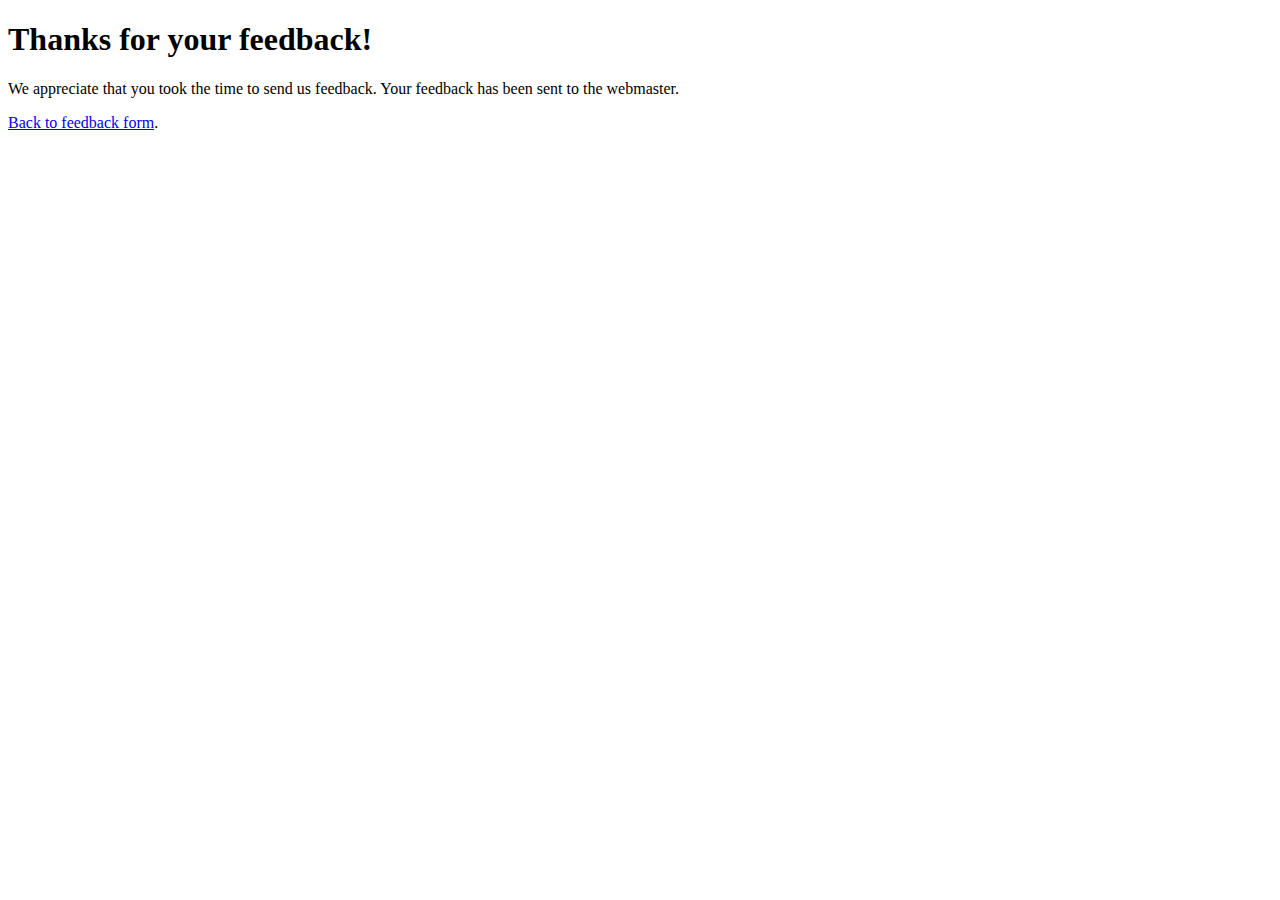
==== thank_you.html @ c005e428 "PHP_Form" ====
<!DOCTYPE html>
<title>Thank You</title>	

<h1>Thanks for your feedback!</h1>
<p>We appreciate that you took the time to send us feedback. Your feedback has been sent to the webmaster.</p>
<p><a href="feedback_form.html">Back to feedback form</a>.</p>
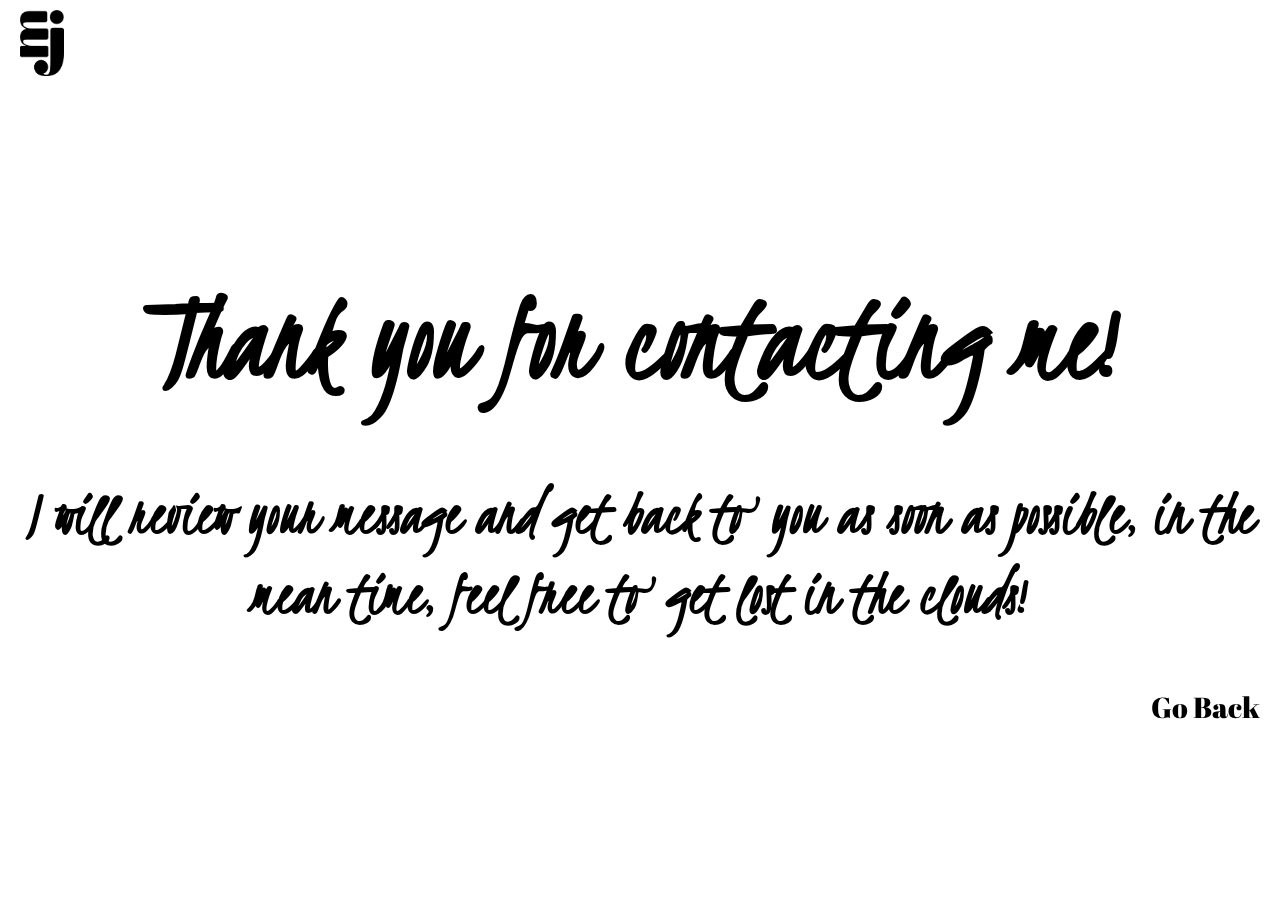
==== commit 57ea8708: "portfolio" ====
--- a/thank_you.html
+++ b/thank_you.html
@@ -1,6 +1,116 @@
 <!DOCTYPE html>
-<title>Thank You</title>	
+<html lang="en">
+<head>
+    <meta charset="UTF-8">
+    <meta name="viewport" content="width=device-width, initial-scale=1.0">
+    <meta http-equiv="X-UA-Compatible" content="ie=edge">
+    <meta name="description" content="Web Development">
+    <link rel="stylesheet" href="./styles.css">
+    <link rel="stylesheet" href="./form.css">
+    <link rel="stylesheet" href="./mywork.css">
+    <script src="https://ajax.googleapis.com/ajax/libs/jquery/3.3.1/jquery.min.js"></script>
+    <link href="https://fonts.googleapis.com/css?family=Dancing+Script:400,700" rel="stylesheet">
+    <link href="https://fonts.googleapis.com/css?family=Abril+Fatface" rel="stylesheet">
+    <link href="https://fonts.googleapis.com/css?family=Kristi" rel="stylesheet">
+    <link href="https://fonts.googleapis.com/css?family=Amatic+SC:400,700|Cinzel:400,700,900" rel="stylesheet">
+    <link rel="stylesheet" href="https://use.fontawesome.com/releases/v5.5.0/css/all.css" integrity="sha384-B4dIYHKNBt8Bc12p+WXckhzcICo0wtJAoU8YZTY5qE0Id1GSseTk6S+L3BlXeVIU" crossorigin="anonymous">
+    <title> Maria J Lopez - Web Developer </title>
+    <link rel="icon" href="./pictures/1x/mjlogo.png">
+</head>
 
-<h1>Thanks for your feedback!</h1>
-<p>We appreciate that you took the time to send us feedback. Your feedback has been sent to the webmaster.</p>
-<p><a href="feedback_form.html">Back to feedback form</a>.</p>+<div class="anchor"></div>
+<body id="home">
+
+    
+    <header class="header" > 
+
+        <div class="logo" >
+
+            <a href="./index.html"> <img src="./pictures/1x/mjlogo.png" alt="logo"></a>
+         
+            
+        </div>
+
+
+        <div class="thankyounav nav-titles nav-titles_black">
+
+
+
+        </div>
+
+
+        <div id="ham-button" class="ham-button">
+
+            <button id="ham-button" class="hamburger-icon">
+
+            <!-- <i class="fas fa-bars"></i> -->
+
+        </div>
+
+
+        <div class="menu closed" id="menu">
+
+               
+
+            <li><a href="#home">Home</a> </li>  
+            <li><a href="#mywork">My Work</a></li>
+            <li><a href="#aboutme">About Me</a></li>
+            <li><a href="#contactme">Contact Me</a></li>
+
+
+            <button id="close-button" class="close-button">close</button>
+
+        </div>
+
+    </header>
+
+    <main> 
+
+            <div class="banner" id="banner">
+
+                <div class="headliner">
+        
+                    <div class="thank-you main-title" >
+                        
+                        <h1>Thank you for contacting me!</h1>
+        
+                
+                    </div>
+        
+                    <div class="thankyou1 experience">
+        
+                        <h2>I will review your message and get back to you as soon as possible, in the mean time,
+                                feel free to get lost in the clouds!
+                        </h2>
+
+
+                        <div class="goback nav-titles nav-titles_black">
+
+
+                                <div >
+                    
+                                    <a href="./index.html">Go Back</a> 
+                                
+                                </div>  
+
+                        </div> 
+                  
+        
+        
+        
+
+                
+                    </div>
+        
+                    
+        
+                </div>
+        
+        
+        
+            </div>
+            
+        
+        
+        </main>
+        --- a/styles.css
+++ b/styles.css
@@ -0,0 +1,863 @@
+/* GENERAL  */
+
+* {
+    box-sizing: border-box;
+}
+html {
+
+    scroll-behavior: smooth;
+
+}
+body {
+
+    margin: 0;
+}
+
+.wrapper {
+
+    width: 100%;
+    margin: 0 auto;
+    max-width: 1200px;
+}
+
+input, textarea, select, button {
+    width : 150px;
+    margin: 0;
+    -webkit-box-sizing: border-box; /* For legacy WebKit based browsers */
+    -moz-box-sizing: border-box; /* For legacy (Firefox <29) Gecko based browsers */
+    box-sizing: border-box;
+  }
+
+/* HEADER */
+
+.header {
+
+    display: flex;
+    flex-direction: row;
+    align-items: center;
+    justify-content: space-evenly;
+    font-family: 'Cinzel', serif;
+    /* border-bottom: 5px solid black; */
+    width: 100%;
+    margin-top: 10px;
+    position: fixed;
+    color: black;
+    z-index: 10;
+    /* margin-top:20px; */
+    border-radius: 50px;
+    
+}
+
+.logo img{
+
+    width: 20%;
+    display: flex;
+    flex-direction: row;
+    align-items: center;
+    margin-left: 20px;
+    font-size: .001em;
+    margin-top:0;
+    
+}
+
+
+.nav-titles_black {
+
+    width: 100%;
+    display: flex;
+    flex-direction: row;
+    align-items: center;
+    justify-content: flex-end;
+    font-family: 'Abril Fatface', cursive;
+    font-size: 1.5em;
+    
+}
+
+.nav-titles_black a {
+
+    padding: 20px;
+    text-decoration: none;
+    font-size: 1.2em;
+    color: black;
+    
+}
+
+.nav-titles_opacity {
+
+    width: 100%;
+    display: flex;
+    flex-direction: row;
+    align-items: center;
+    justify-content: flex-end;
+    font-family: 'Abril Fatface', cursive;
+    font-size: 1.5em;    
+}
+
+.nav-titles_opacity a {
+
+    padding: 20px;
+    text-decoration: none;
+    font-size: 1.2em;
+    color: black;
+    opacity: .5;
+
+}
+
+
+
+.nav-titles a:hover {
+    transform: scale(1.1);
+}
+
+.nav-titles h3 {
+
+    float: right;
+    padding: 20px;
+}
+
+.hamburger-icon {
+
+    display: none;
+}
+
+.button{
+
+    display: inline-block;
+    text-align: right;
+    align-self: flex-end;
+    cursor: pointer;
+
+}
+
+.menu {
+
+    
+    position: absolute;
+    top: 0;
+    left: 0;
+    background:url(./pictures/Mountains.jpg) no-repeat;
+    background-size: 100%;
+    display: none;
+    padding: 10px;
+    height: 700px;
+    width: 100%;
+    font-size:.8em;
+    list-style: none;
+    z-index: 100000;
+    transition: 0.4s;
+    transform:translate(0px,0px);
+
+    
+
+}
+
+.closed {
+    
+    transform: translate(0 , -200px);
+   
+   }
+   
+#close-button {
+   
+    height: 100px;
+    background: transparent;
+    color: white;
+    display: inline-block;
+    margin-bottom: 0;
+    border: none;
+    text-transform: uppercase;
+    font-size: 1em;
+    cursor: pointer;
+   
+   }
+
+#close-button:hover {
+
+    transform:scale(1.1);
+}
+
+
+
+/* MAIN */
+
+main {
+
+    display: flex;
+    flex-direction: row;
+    align-items: center;
+}
+
+main.privacy_policy {
+    flex-direction: column;
+    align-items: flex-start;
+}
+
+.skills {
+    display: flex;
+    flex-direction: column;
+    align-items: center;
+    font-family: 'Cinzel', serif;
+
+    width: 25%;
+
+}
+
+.skills h3 {
+
+    width: 200px;
+    height: 40px;
+    background: black;
+    color: white;
+    border-radius: 50%;
+    text-align: center;
+    vertical-align: center;
+}
+
+.home {
+
+    display: flex;
+    flex-direction: column;
+    align-items: flex-start;
+    justify-content: center;
+    background-size: cover;
+    height: 100vh;
+    width: 75%;
+
+}
+
+
+
+.banner {
+    position: relative;
+    height: 100vh;
+    width: 100%;
+    overflow: hidden;
+    display: flex;
+    justify-content: center;
+    color: #fff;
+  }
+  .banner:after{
+    content: '';
+    position: absolute;
+    z-index: -1;
+    left: 0;
+    bottom: 0;
+  }
+  .banner:before{
+    content: '';
+    width: 100%;
+    height: 100%;
+    position: absolute;
+    top: 0;
+    left: 0;
+    -webkit-backface-visibility: hidden;
+    -moz-backface-visibility: hidden;
+    -ms-backface-visibility: hidden;
+    backface-visibility:hidden;
+  
+    -webkit-transform: translateZ(0) scale(1.0, 1.0);
+    -moz-transform:translateZ(0) scale(1.0, 1.0);
+    -ms-transform:translateZ(0) scale(1.0, 1.0);
+    -o-transform:translateZ(0) scale(1.0, 1.0);
+     transform: translateZ(0) scale(1.0, 1.0);
+     background-image: url("https://images.unsplash.com/photo-1502747812021-0ae746b6c23f?ixlib=rb-1.2.1&ixid=eyJhcHBfaWQiOjEyMDd9&auto=format&fit=crop&w=1350&q=80");
+  
+    -webkit-background-size: cover ;
+     background-size: cover ;
+  
+     background-attachment: fixed;
+     animation: increase 50s linear 10ms infinite;
+  
+    -webkit-transition: all 0.2s ease-in-out;
+     -moz-transition: all 0.2s ease-in-out;
+     -ms-transition: all 0.2s ease-in-out;
+     -o-transition: all 0.2s ease-in-out;
+     transition: all 0.2s ease-in-out;
+     z-index: -2;
+  
+  }
+  
+  @-webkit-keyframes increase {
+      0%{transform: scale(1)}
+      50%{transform: scale(1.5)}
+      100%{transform: scale(1)}
+  }
+  @-moz-keyframes increase {
+      0%{transform: scale(1)}
+      50%{transform: scale(1.5)}
+      100%{transform: scale(1)}
+  }
+  @keyframes increase {
+      0%{transform: scale(1)}
+      50%{transform: scale(1.5)}
+      100%{transform: scale(1)}
+  }
+
+
+
+
+.headliner {
+
+    display: flex;
+    flex-direction: column;
+    align-items: center;
+    justify-content: center;
+}
+
+.main-title {
+
+    font-family: 'Kristi', cursive;
+    color:black;
+    /* margin-left: 100px; */
+
+}
+
+.main-title h1{
+
+    margin-bottom: 2px;
+    font-size: 8em;
+
+}
+
+.experience {
+
+
+    font-family: 'Cinzel', serif;
+    /* margin-left: 100px; */
+    text-align: center;
+    color:black;
+    
+
+}
+.experience h2 {
+    font-family: 'Kristi', cursive;
+    font-size: 4em;
+}
+
+.bio {
+
+    display: flex;
+    flex-direction: row;
+    align-items: center;
+    justify-content: center;
+}
+
+.about {
+    width: 475px;
+    text-align: justify;
+}
+
+.about-me {
+
+    display: flex;
+    flex-direction: column;
+    align-items: center;
+    text-align: center;
+    font-family: 'Abril Fatface', cursive;
+    /* font-size: 2em; */
+    width: 100%;
+    /* background-color: #f3cfc3;
+    background-image: url(./pictures/river.jpg);
+    background-size:cover;
+    background-position: 50% 50%; */
+    
+    /* height: 800px; */
+    /* padding: 20px; */
+}
+
+.about-me h2 {
+
+    font-family: 'Abril Fatface', cursive;
+    font-size: 2em;
+    color: black;
+    padding: 10px;    
+}
+
+.about-me p {
+
+    color: black;
+    font-size: 1.3em;
+}
+
+.about-me img {
+    box-shadow: 9px 6px 32px 4px rgba(0,0,0,0.75);
+    padding: 20px;
+    background-color: white;
+}
+
+
+.about-me {
+    position: relative;
+    height: 1200px;
+    width: 100%;
+    overflow: hidden;
+    display: flex;
+    justify-content: center;
+    color: #fff;
+  }
+  .about-me:after{
+    content: '';
+    position: absolute;
+    z-index: -1;
+    left: 0;
+    bottom: 0;
+  }
+  .about-me:before{
+    content: '';
+    width: 100%;
+    height: 100%;
+    position: absolute;
+    top: 0;
+    left: 0;
+    -webkit-backface-visibility: hidden;
+    -moz-backface-visibility: hidden;
+    -ms-backface-visibility: hidden;
+    backface-visibility:hidden;
+  
+    -webkit-transform: translateZ(0) scale(1.0, 1.0);
+    -moz-transform:translateZ(0) scale(1.0, 1.0);
+    -ms-transform:translateZ(0) scale(1.0, 1.0);
+    -o-transform:translateZ(0) scale(1.0, 1.0);
+     transform: translateZ(0) scale(1.0, 1.0);
+     background-image: url("./pictures/river.jpg");
+  
+    -webkit-background-size: cover ;
+     background-size: cover ;
+  
+     background-attachment: fixed;
+     animation: increase 50s linear 10ms infinite;
+  
+    -webkit-transition: all 0.2s ease-in-out;
+     -moz-transition: all 0.2s ease-in-out;
+     -ms-transition: all 0.2s ease-in-out;
+     -o-transition: all 0.2s ease-in-out;
+     transition: all 0.2s ease-in-out;
+     z-index: -2;
+  
+  }
+  
+  @-webkit-keyframes increase {
+      0%{transform: scale(1)}
+      50%{transform: scale(1.5)}
+      100%{transform: scale(1)}
+  }
+  @-moz-keyframes increase {
+      0%{transform: scale(1)}
+      50%{transform: scale(1.5)}
+      100%{transform: scale(1)}
+  }
+  @keyframes increase {
+      0%{transform: scale(1)}
+      50%{transform: scale(1.5)}
+      100%{transform: scale(1)}
+  }
+
+
+/* MID SECTION */
+
+
+.mywork {
+
+    font-family: 'Abril Fatface', cursive;
+    display: flex;
+    flex-direction: row;
+    align-items: center;
+    justify-content: center;
+    background-color: #f7ddd0;
+    font-size: 2em;
+}
+
+.work {
+
+   display: flex;
+   flex-wrap: wrap;
+   width:100%;
+   flex-direction: row;
+   align-items: center;
+   justify-content: center;
+   height: 100%;
+   background-color: #f7ddd0;
+
+}
+
+
+.work-images img {
+
+    height:200px;
+    width: 400px; 
+    box-shadow: 9px 6px 32px 4px rgba(0,0,0,0.75);
+    padding: 10px;
+    background-color:white;
+    border-radius: 5px;
+
+}
+
+.work-desc {
+    
+    font-family: 'Cinzel', serif;
+    display: flex;
+    flex-direction: column;
+    align-items: center;
+    justify-content: center;
+    height: 400px;
+    width: 50%;
+    /* padding: 20px; */
+
+}
+
+.work-desc a{
+
+    text-decoration: none;
+    color: black;
+    font-weight: bold;
+    font-family: 'Abril Fatface', cursive;
+    box-shadow: 9px 6px 32px 4px rgba(0,0,0,0.75);
+
+}
+
+.work-desc p {
+    width:400px;
+    font-weight: bold;
+}
+
+#skills {
+    color: #fff;
+    text-transform: uppercase;
+    text-decoration: none;
+    letter-spacing: 0.15em;
+    
+    display: inline-block;
+    padding: 15px 20px;
+    position: relative;
+  }
+  #skills:after {    
+    background: none repeat scroll 0 0 transparent;
+    bottom: 0;
+    content: "";
+    display: block;
+    height: 2px;
+    left: 50%;
+    position: absolute;
+    background: #fff;
+    transition: width 0.3s ease 0s, left 0.3s ease 0s;
+    width: 0;
+  }
+  #skills:hover:after { 
+    width: 100%; 
+    left: 0; 
+  }
+/* #skills {
+
+} */
+
+/* FOOTER */
+
+
+.contact-info {
+
+   display: flex;
+   flex-direction: row;
+   justify-content: center;
+   width: 100%;
+   height: 250px;
+   background-color: #61718e;
+
+}
+
+
+.contactlinks {
+
+    -webkit-transition: 0.4s;
+    -moz-transition: 0.4s;
+    transition: 0.4s;
+    right: 50px;
+    bottom: 50px;
+    width: 60px;
+    height: 60px;
+    text-align: center;
+    line-height: 60px;
+    border-radius: 50%;
+    background-color: #f442bd;
+    color: #FFFFFF;
+    font-size: 24px;
+    box-shadow: 0 2px 5px 0 rgba(0, 0, 0, 0.26), 0 2px 10px 0 rgba(0, 0, 0, 0.22);
+    cursor: pointer;
+   
+  } 
+
+
+  .contactlinks:hover {
+    background: #d81558;
+    box-shadow: 0 5px 11px 0 rgba(0, 0, 0, 0.28), 0 4px 15px 0 rgba(0, 0, 0, 0.25);
+  }
+  .contactlinks a {
+    -webkit-transition: 0.4s;
+    -moz-transition: 0.4s;
+    transition: 0.4s;
+    opacity: 0;
+    width: 0px;
+    height: 0px;
+    text-align: center;
+    line-height: 50px;
+    border-radius: 50%;
+    color: #FFFFFF;
+    font-size: 24px;
+    box-shadow: 0 2px 5px 0 rgba(0, 0, 0, 0.26), 0 2px 10px 0 rgba(0, 0, 0, 0.22);
+    cursor: pointer;
+  }
+  .contactlinks a:hover {
+    box-shadow: 0 5px 11px 0 rgba(0, 0, 0, 0.28), 0 4px 15px 0 rgba(0, 0, 0, 0.25);
+  }
+  .contactlinks a:nth-child(2) {
+    -webkit-transition-delay: 0.3s;
+    -moz-transition-delay: 0.3s;
+    transition-delay: 0.3s;
+    right: 30px;
+    bottom: 30px;
+    background: #55acee;
+  }
+  .contactlinks a:nth-child(3) {
+    -webkit-transition-delay: 0.4s;
+    -moz-transition-delay: 0.4s;
+    transition-delay: 0.4s;
+    right: 30px;
+    bottom: 30px;
+    background: #dc4e41;
+  }
+  .contactlinks a:nth-child(4) {
+    -webkit-transition-delay: 0.5s;
+    -moz-transition-delay: 0.5s;
+    transition-delay: 0.5s;
+    right: 30px;
+    bottom: 30px;
+    background: rgb(255, 249, 249);
+  }
+  .contactlinks:hover a {
+    opacity: 1;
+    width: 50px;
+    height: 50px;
+  }
+  .contactlinks:hover a:nth-child(2) {
+    right: 80px;
+    bottom: 0px;
+  }
+  .contactlinks:hover a:nth-child(2):hover {
+    -webkit-transition-delay: 0s;
+    -moz-transition-delay: 0s;
+    transition-delay: 0s;
+    background: #3ea1ec;
+  }
+  .contactlinks:hover a:nth-child(3) {
+    right: 65px;
+    bottom: 65px;
+  }
+  .contactlinks:hover a:nth-child(3):hover {
+    -webkit-transition-delay: 0s;
+    -moz-transition-delay: 0s;
+    transition-delay: 0s;
+    background: #d83a2b;
+  }
+  .contactlinks:hover a:nth-child(4) {
+    right: 0px;
+    bottom: 80px;
+  }
+  .contactlinks:hover a:nth-child(4):hover {
+    -webkit-transition-delay: 0s;
+    -moz-transition-delay: 0s;
+    transition-delay: 0s;
+    background: #323232;
+  }
+
+.contactlinks i{
+
+    padding:20px;
+    color: black;
+    
+}
+
+footer {
+    display: flex;
+    flex-direction: row;
+    justify-content: center;
+    color: black;
+    font-family: "Roboto", sans-serif;
+    background-color: #61718e;
+}
+
+footer a {
+    color: black;
+    text-decoration: none;
+}
+
+/* MEDIA */
+
+@media (max-width:1110px) {
+
+
+    .thank-you {
+        font-size: .9em;
+    }
+
+    .nav-titles {
+        display: none;
+    }
+
+
+    header img {
+        margin-left: 0;
+    }
+
+    .work {
+
+        display: flex;
+        flex-direction: column;
+        align-items: center;
+        justify-content: center;
+        height: 100%;  
+     }
+
+
+     .ham-button {
+
+        display: flex;
+        justify-content: flex-end;
+        align-items: center; 
+        width: 100%;
+        
+   
+}
+
+    .hamburger-icon {
+
+        display: flex;
+        margin: 0;
+        border: none;
+        background: transparent;
+        width: 50px;
+    
+        
+}
+
+    .hamburger-icon:active{
+        outline: none;
+        border:black;
+}
+
+    .hamburger-icon i {
+
+        font-size: 3em;
+        color: black;
+        cursor: pointer;
+}
+
+    .menu {
+        display: flex;
+        flex-direction: column;
+        justify-content: center;
+        align-items: center;
+   
+}
+
+    .menu a {
+
+        display: inline-block;
+        text-decoration: none;
+        font-size: 1.5em;
+        color: white;
+        padding:40px;
+    
+    
+}
+
+    .closed {
+
+        transform: translate(0px, -1000px)
+}
+
+    .menu a:hover {
+
+        transform: scale(1.1);
+}
+
+    
+}
+
+@media (max-width:962px){
+    .thank-you {
+        font-size: .5em;
+    }
+}
+
+
+
+
+
+@media (max-width:877px) { 
+
+
+    .thank-you {
+        font-size: 1em;
+    }
+
+
+    .headliner h1 {
+        font-size: 6em;
+
+
+}
+
+    .headliner h3 {
+       display: none;
+
+
+}
+
+}
+
+@media (max-width:735px) { 
+
+
+
+.headliner h1 {
+    font-size: 5em;
+
+
+}
+
+/* .main-title{
+
+    margin-left: 10px;
+   
+} */
+
+.about-me p {
+
+    font-size: .8em;
+    width: 400px;
+    
+}
+
+footer {
+    font-size: .5em;
+}
+
+
+}
+
+@media (max-width:556px) {
+
+    .thank-you {
+        font-size: .5em;
+    }
+
+    .thankyou1 {
+        font-size: .5em;
+    }
+
+    .about-me img {
+        width: 400px;
+        height: 500px;
+    }
+
+}
+
--- a/form.css
+++ b/form.css
@@ -0,0 +1,67 @@
+.form_container {
+
+    display: flex;
+    flex-direction: column;
+    justify-content: center;
+    align-items: center;
+    height: 800px;
+    background-color: #61718e;
+
+}
+
+.form_container p {
+
+    font-family: 'Abril Fatface', cursive;
+    font-size: 1.5em;
+}
+
+form {
+    padding: 20px;
+    border-style: groove;
+    margin: 20px;
+}
+
+input {
+    width: 50%;
+}
+
+input[type=text], input[type=email] {
+    width: 100%;
+    padding: 12px 20px;
+    margin: 8px 0;
+    box-sizing: border-box;
+  }
+
+
+.info-form {
+
+    max-width:400px;
+    max-height: 500px;
+}
+
+textarea {
+    width: 100%;
+    height: 150px;
+    padding: 12px 20px;
+    box-sizing: border-box;
+    border: 2px solid #ccc;
+    border-radius: 4px;
+    background-color: #f8f8f8;
+    resize: none;
+  }
+
+label {
+    font-family: 'Franklin Gothic Medium', 'Arial Narrow', Arial, sans-serif;
+}
+
+input[type=button], input[type=submit], input[type=reset] {
+    width: 100%;
+    background-color: rgb(56, 61, 57);
+    border: none;
+    color: white;
+    padding: 16px 32px;
+    text-decoration: none;
+    font-family: 'Franklin Gothic Medium', 'Arial Narrow', Arial, sans-serif;
+    margin: 4px 2px;
+    cursor: pointer;
+  }--- a/mywork.css
+++ b/mywork.css
@@ -0,0 +1,22 @@
+#php {
+    position: relative;
+}
+
+#php .phpimg, 
+#php .phptext {transition: opacity 0.5s ease-in-out;}
+#php .phptext {position:absolute; color: black; top:10; left:10; opacity:0;line-height: 1.5em;}
+
+#php:hover .phpimg {opacity: 0;}
+#php:hover .phptext {height: 250px; box-shadow: 9px 6px 32px 4px rgba(0,0,0,0.75); padding: 20px;  background-color: #303242; color: white; font-size: 1em; opacity: 1;}
+
+
+#csshtml {
+    position: relative;
+}
+
+#csshtml .csshtmlimg, 
+#csshtml .csshtmltext {transition: opacity 0.5s ease-in-out;}
+#csshtml .csshtmltext {position:absolute; color: black; top:10; left:10; opacity:0;line-height: 1.5em;}
+
+#csshtml:hover .csshtmlimg {opacity: 0;}
+#csshtml:hover .csshtmltext {height: 250px; box-shadow: 9px 6px 32px 4px rgba(0,0,0,0.75); padding: 20px;  background-color: #303242; color: white; font-size: 1em; opacity: 1;}
